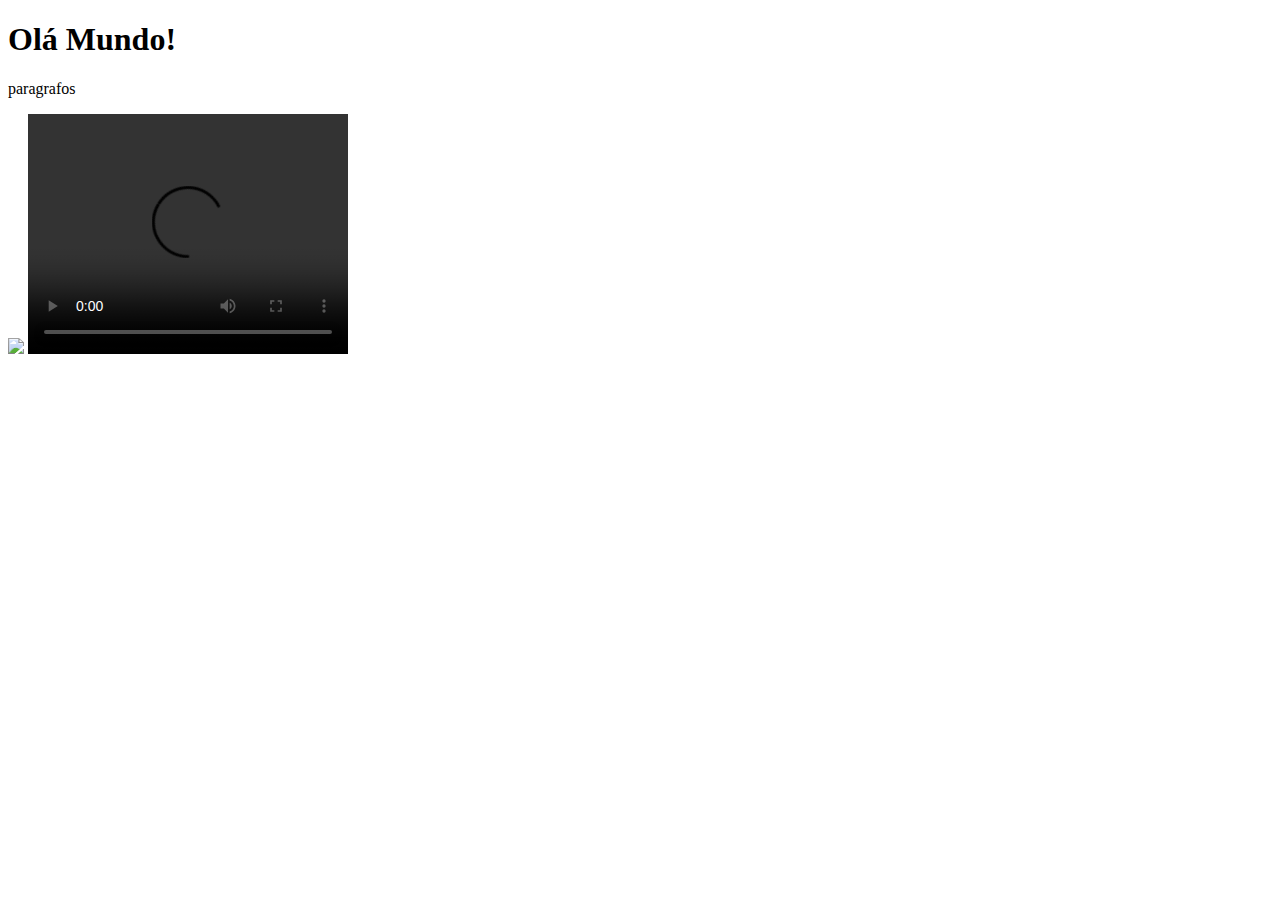
==== index.html @ 479dcc9d "up projeto" ====
<!DOCTYPE html>
<html lang="en">
    
        <head>
            <meta charset="UTF-8">
            <meta http-equiv="X-UA-Compatible" content="IE=edge">
            <meta name="viewport" content="width=device-width, initial-scale=1.0">
            <title>Document</title>
        </head>

    <body>
    
        <h1>Olá Mundo!</h1>
        <p>paragrafos</p>
        <img width="300" src="https://www.tvstoreonline.com/cdn/shop/articles/tweet-this-21-facts-you-never-knew-about-looney-tune-s-tweety-bird-tvstoreonline.jpg?v=1661283786&width=700">
        
        <video width="320" height="240" controls>
            <source src="http://commondatastorage.googleapis.com/gtv-videos-bucket/sample/Sintel.mp4" type="video/mp4">
          Your browser does not support the video tag.
        </video>

    </body>
</html>
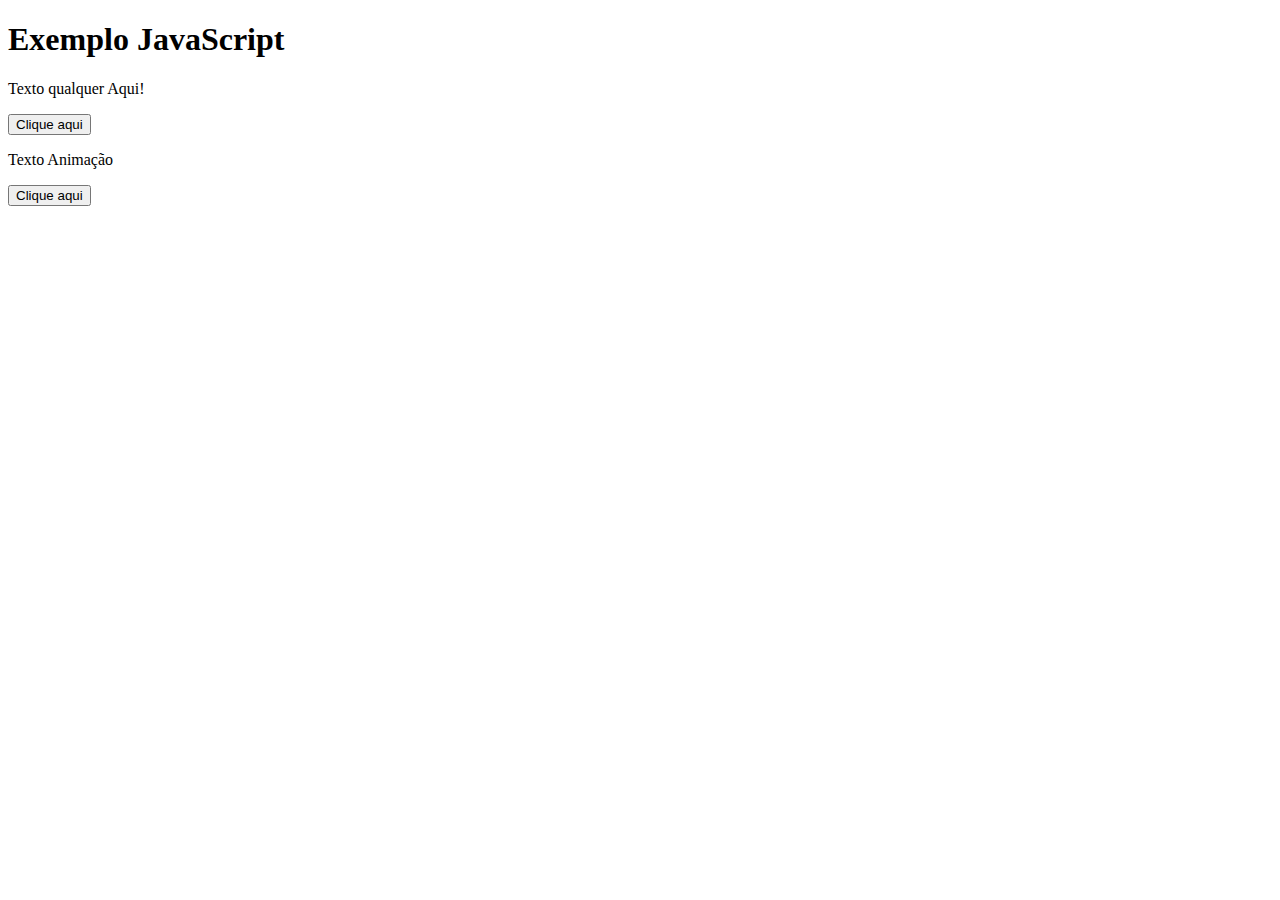
==== commit 7b839d84: "up projetos" ====
--- a/index.html
+++ b/index.html
@@ -1,23 +1,54 @@
 <!DOCTYPE html>
 <html lang="en">
-    
-        <head>
-            <meta charset="UTF-8">
-            <meta http-equiv="X-UA-Compatible" content="IE=edge">
-            <meta name="viewport" content="width=device-width, initial-scale=1.0">
-            <title>Document</title>
-        </head>
+  <head>
+    <meta charset="UTF-8" />
+    <meta http-equiv="X-UA-Compatible" content="IE=edge" />
+    <meta name="viewport" content="width=device-width, initial-scale=1.0" />
+    <title>Document</title>
+    <script>
+      function mostrar() {
+        /// alert("teste");
+        var conteudo = document.getElementById("conteudo");
+        conteudo.innerHTML = "Texto Diferente";
+        conteudo.style.color = "blue";
+        conteudo.style.backgroundColor = "yellow";
+      }
 
-    <body>
-    
-        <h1>Olá Mundo!</h1>
-        <p>paragrafos</p>
-        <img width="300" src="https://www.tvstoreonline.com/cdn/shop/articles/tweet-this-21-facts-you-never-knew-about-looney-tune-s-tweety-bird-tvstoreonline.jpg?v=1661283786&width=700">
-        
-        <video width="320" height="240" controls>
-            <source src="http://commondatastorage.googleapis.com/gtv-videos-bucket/sample/Sintel.mp4" type="video/mp4">
-          Your browser does not support the video tag.
-        </video>
+      function voltarCor() {
+        var conteudo = document.getElementById("conteudo");
+        conteudo.style.color = "";
+        conteudo.style.backgroundColor = "";
+      }
+      function mudarCor() {
+        var conteudo = document.getElementById("conteudo");
+        conteudo.style.color = "blue";
+        conteudo.style.backgroundColor = "purple";
+      }
+      function animacao() {
+        var anima = document.getElementById("animacao");
+        anima.classList.toggle("fade");
+      }
+    </script>
+    <style>
+      #animacao {
+        opacity: 1;
+        transition: opacity 1s;
+      }
 
-    </body>
-</html>+      #animacao.fade {
+        opacity: 0;
+      }
+    </style>
+  </head>
+  <body>
+    <!-- Comentário teste 2 -->
+    <h1>Exemplo JavaScript</h1>
+    <p id="conteudo" onmouseover="mudarCor()" onmouseout="voltarCor()">
+      Texto qualquer Aqui!
+    </p>
+    <button onclick="mostrar()">Clique aqui</button>
+
+    <p id="animacao">Texto Animação</p>
+    <button onclick="animacao()">Clique aqui</button>
+  </body>
+</html>
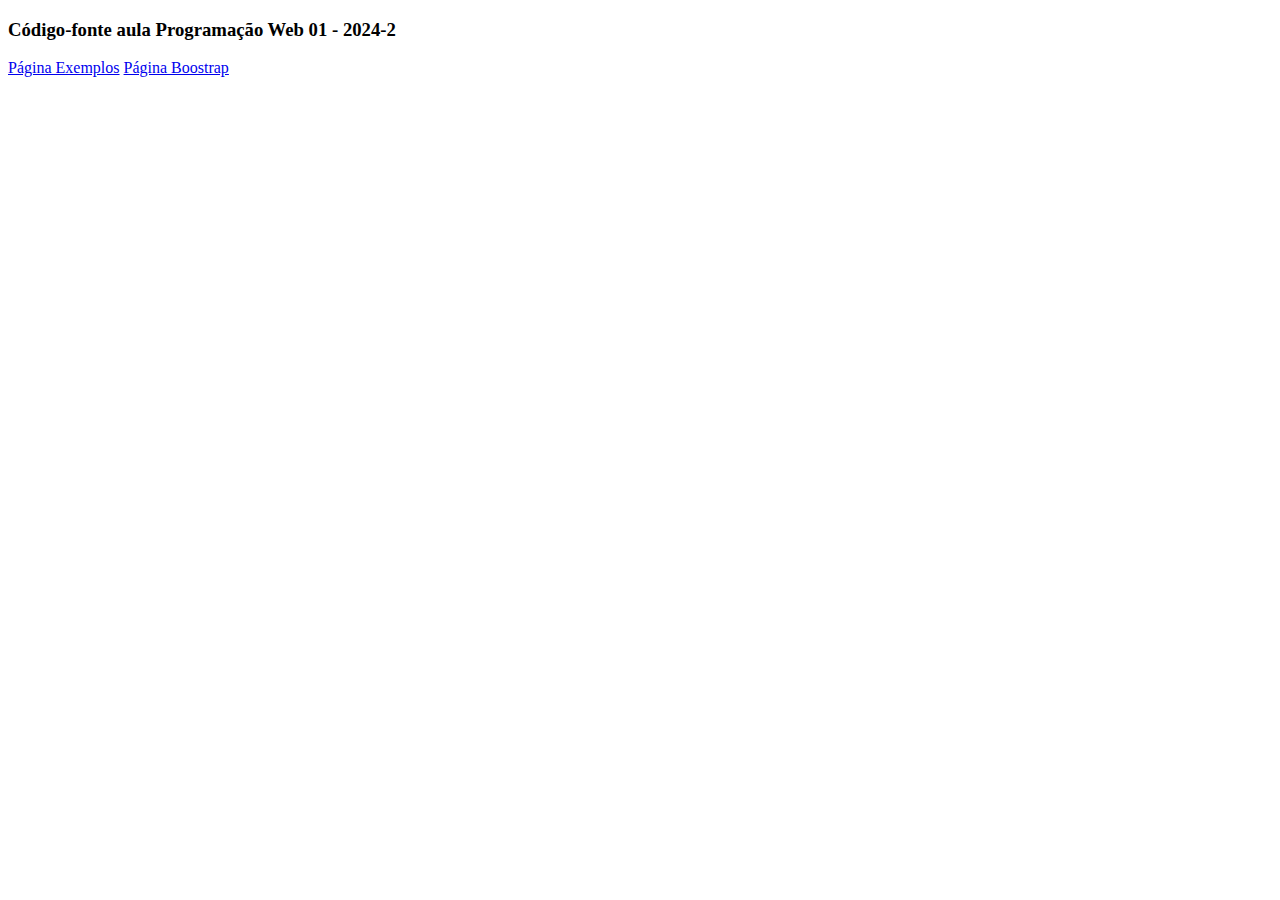
==== commit 8867b599: "up projeto" ====
--- a/index.html
+++ b/index.html
@@ -1,54 +1,16 @@
 <!DOCTYPE html>
 <html lang="en">
-  <head>
-    <meta charset="UTF-8" />
-    <meta http-equiv="X-UA-Compatible" content="IE=edge" />
-    <meta name="viewport" content="width=device-width, initial-scale=1.0" />
-    <title>Document</title>
-    <script>
-      function mostrar() {
-        /// alert("teste");
-        var conteudo = document.getElementById("conteudo");
-        conteudo.innerHTML = "Texto Diferente";
-        conteudo.style.color = "blue";
-        conteudo.style.backgroundColor = "yellow";
-      }
+<head>
+  <meta charset="UTF-8">
+  <meta http-equiv="X-UA-Compatible" content="IE=edge">
+  <meta name="viewport" content="width=device-width, initial-scale=1.0">
+  <title>Document</title>
+</head>
+<body>
+  <h3>Código-fonte aula Programação Web 01 - 2024-2</h3>
+  
+  <a href="exemplos_html_css/index.html">Página Exemplos</a>
+  <a href="boostrap/index.html">Página Boostrap</a>
 
-      function voltarCor() {
-        var conteudo = document.getElementById("conteudo");
-        conteudo.style.color = "";
-        conteudo.style.backgroundColor = "";
-      }
-      function mudarCor() {
-        var conteudo = document.getElementById("conteudo");
-        conteudo.style.color = "blue";
-        conteudo.style.backgroundColor = "purple";
-      }
-      function animacao() {
-        var anima = document.getElementById("animacao");
-        anima.classList.toggle("fade");
-      }
-    </script>
-    <style>
-      #animacao {
-        opacity: 1;
-        transition: opacity 1s;
-      }
-
-      #animacao.fade {
-        opacity: 0;
-      }
-    </style>
-  </head>
-  <body>
-    <!-- Comentário teste 2 -->
-    <h1>Exemplo JavaScript</h1>
-    <p id="conteudo" onmouseover="mudarCor()" onmouseout="voltarCor()">
-      Texto qualquer Aqui!
-    </p>
-    <button onclick="mostrar()">Clique aqui</button>
-
-    <p id="animacao">Texto Animação</p>
-    <button onclick="animacao()">Clique aqui</button>
-  </body>
-</html>
+</body>
+</html>